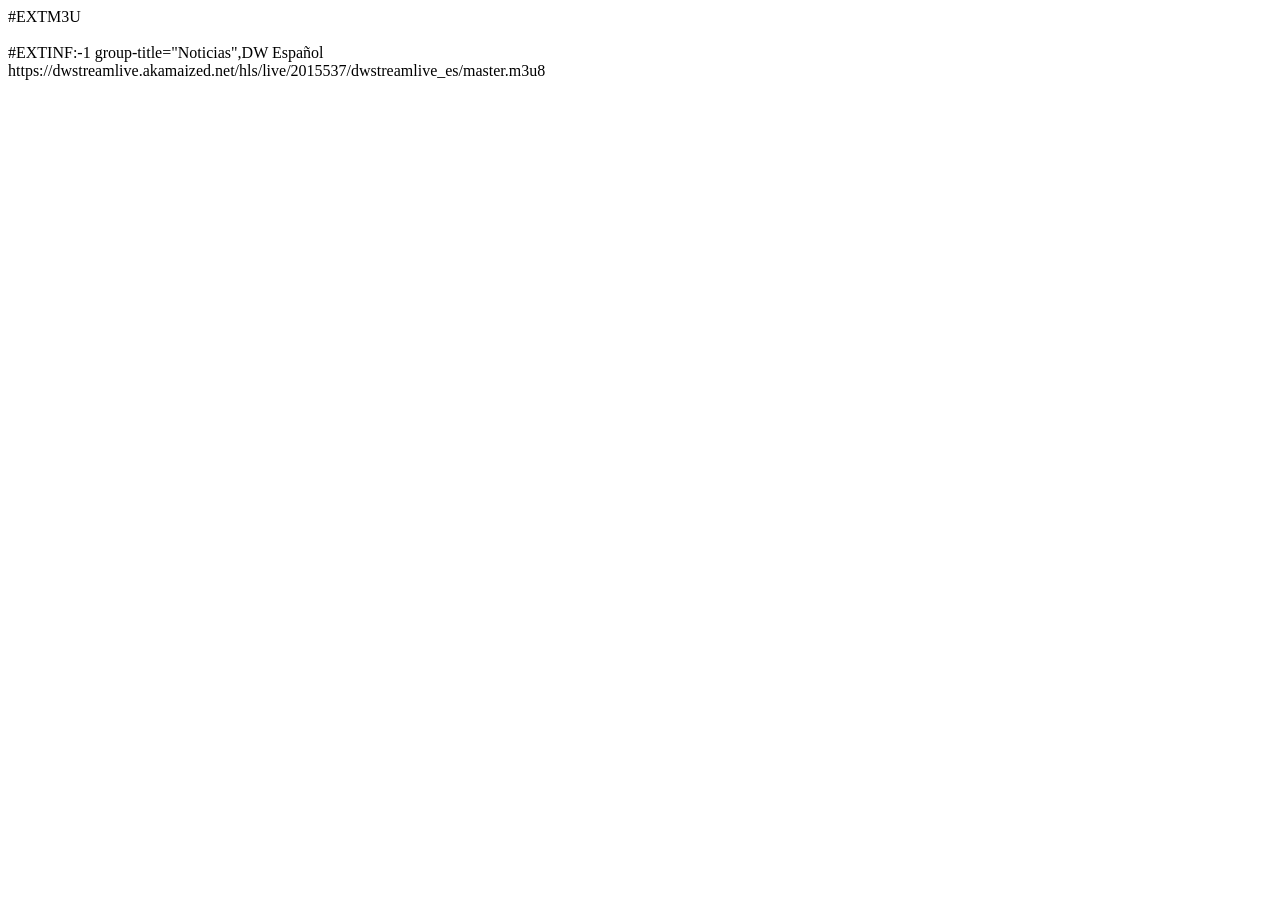
==== m3u.html @ 81405aa7 "Add files via upload" ====
<!DOCTYPE html>
<html>
<body>

<script>

async function generarM3U() {

  let res = await fetch("config.json");
  let data = await res.json();

  let { providers, canales } = data;

  let m3u = "#EXTM3U\n\n";

  canales.forEach(c => {

    let source = c.sources[0];
    let url = "";

    if (source.type === "hls") {
      url = source.url;
    }

    if (source.type === "youtube") {
      url = "https://www.youtube.com/embed/videoseries?list=" + source.playlistId;
    }

    if (source.type === "iptv") {
      let p = providers[source.provider];
      url = `${p.base}/live/${p.user}/${p.pass}/${source.stream_id}.m3u8`;
    }

    m3u += `#EXTINF:-1 group-title="${c.category}",${c.name}\n`;
    m3u += url + "\n\n";

  });

  document.body.innerText = m3u;
}

generarM3U();

</script>

</body>
</html>
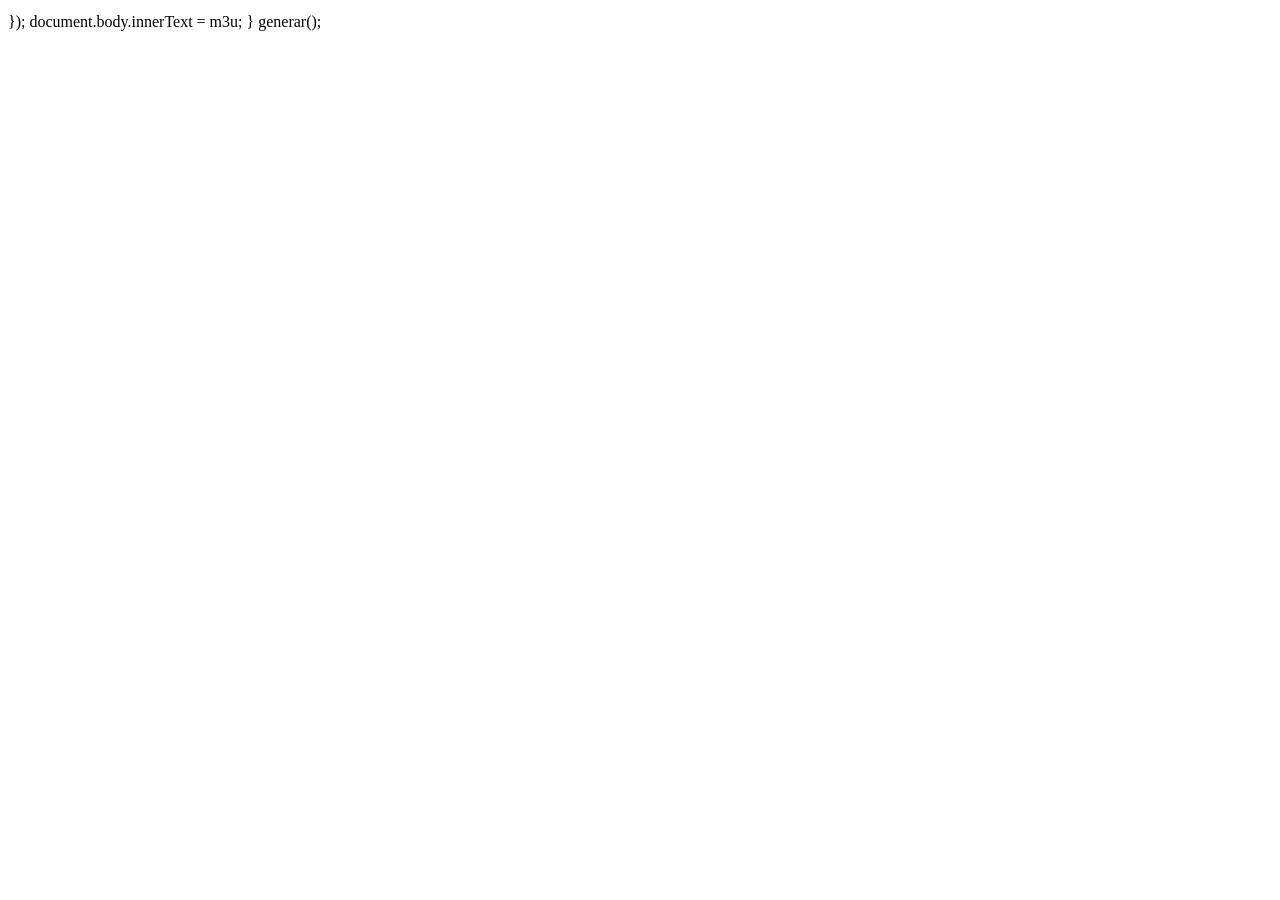
==== commit 16f0b056: "Refactor HTML and JavaScript for M3U generation" ====
--- a/m3u.html
+++ b/m3u.html
@@ -2,9 +2,11 @@
 <html>
 <body>
 
+<pre id="out"></pre>
+
 <script>
 
-async function generarM3U() {
+async function generar() {
 
   let res = await fetch("config.json");
   let data = await res.json();
@@ -15,20 +17,18 @@
 
   canales.forEach(c => {
 
-    let source = c.sources[0];
+    let s = c.sources[0];
     let url = "";
 
-    if (source.type === "hls") {
-      url = source.url;
+    if (s.type === "hls") url = s.url;
+
+    if (s.type === "iptv") {
+      let p = providers[s.provider];
+      url = `${p.base}/live/${p.user}/${p.pass}/${s.stream_id}.m3u8`;
     }
 
-    if (source.type === "youtube") {
-      url = "https://www.youtube.com/embed/videoseries?list=" + source.playlistId;
-    }
-
-    if (source.type === "iptv") {
-      let p = providers[source.provider];
-      url = `${p.base}/live/${p.user}/${p.pass}/${source.stream_id}.m3u8`;
+    if (s.type === "youtube") {
+      url = `https://www.youtube.com/watch?v=${s.playlistId}`;
     }
 
     m3u += `#EXTINF:-1 group-title="${c.category}",${c.name}\n`;
@@ -37,11 +37,23 @@
   });
 
   document.body.innerText = m3u;
+
 }
 
-generarM3U();
+generar();
 
 </script>
 
 </body>
-</html>+</html>
+  });
+
+  document.body.innerText = m3u;
+}
+
+generar();
+
+</script>
+
+</body>
+</html>
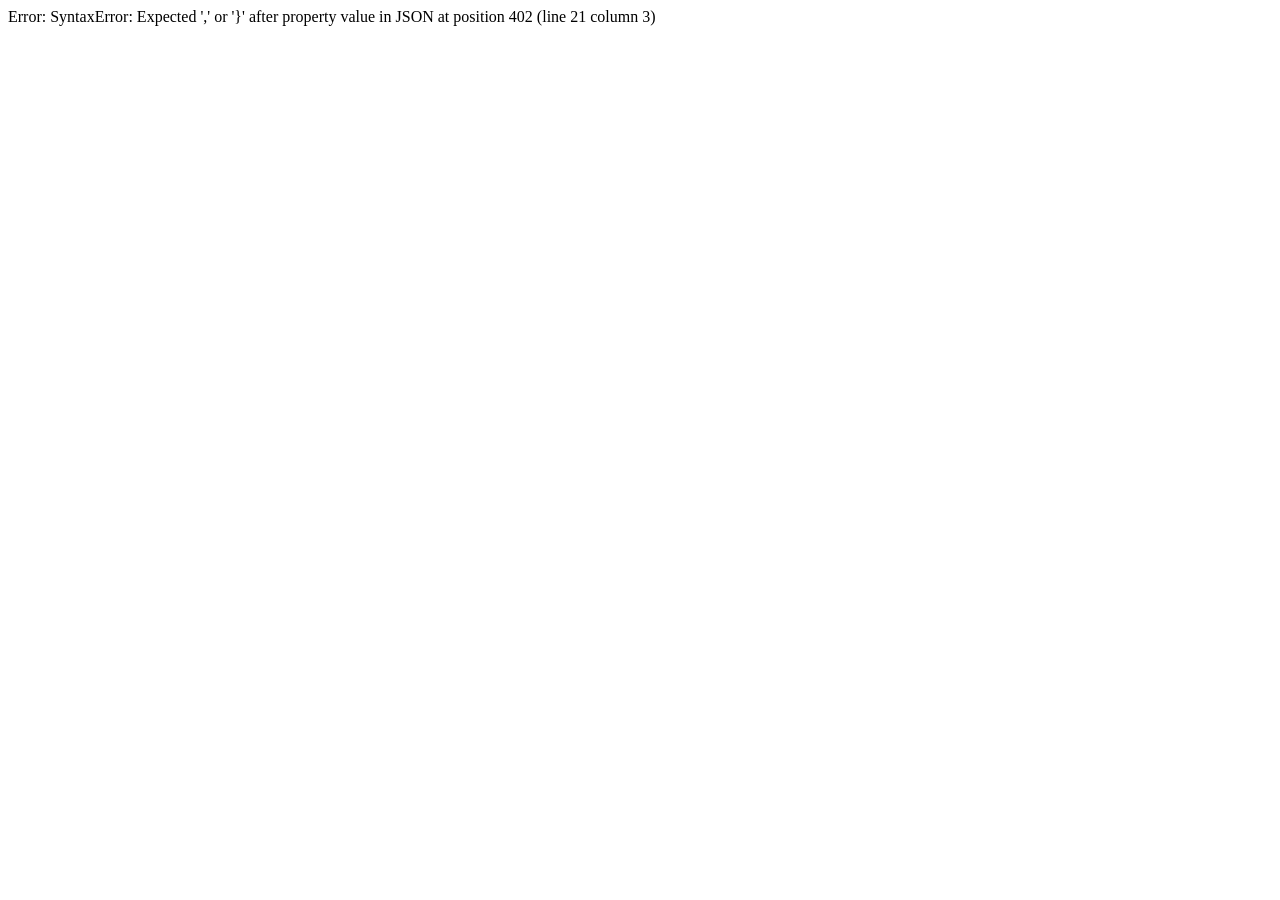
==== commit 10cc311d: "Add files via upload" ====
--- a/m3u.html
+++ b/m3u.html
@@ -1,42 +1,59 @@
 <!DOCTYPE html>
 <html>
+<head>
+<meta charset="UTF-8">
+<title>M3U Generator</title>
+</head>
+
 <body>
-
-<pre id="out"></pre>
 
 <script>
 
 async function generar() {
 
-  let res = await fetch("config.json");
-  let data = await res.json();
+  try {
 
-  let { providers, canales } = data;
+    let res = await fetch("config.json");
+    let data = await res.json();
 
-  let m3u = "#EXTM3U\n\n";
+    let { providers, canales } = data;
 
-  canales.forEach(c => {
+    let m3u = "#EXTM3U\n\n";
 
-    let s = c.sources[0];
-    let url = "";
+    canales.forEach(c => {
 
-    if (s.type === "hls") url = s.url;
+      let s = c.sources[0];
+      let url = "";
 
-    if (s.type === "iptv") {
-      let p = providers[s.provider];
-      url = `${p.base}/live/${p.user}/${p.pass}/${s.stream_id}.m3u8`;
-    }
+      if (s.type === "hls") {
+        url = s.url;
+      }
 
-    if (s.type === "youtube") {
-      url = `https://www.youtube.com/watch?v=${s.playlistId}`;
-    }
+      if (s.type === "iptv") {
+        let p = providers[s.provider];
+        if (p) {
+          url = `${p.base}/live/${p.user}/${p.pass}/${s.stream_id}.m3u8`;
+        }
+      }
 
-    m3u += `#EXTINF:-1 group-title="${c.category}",${c.name}\n`;
-    m3u += url + "\n\n";
+      // ❌ YouTube NO se incluye en M3U
+      if (s.type === "youtube") return;
 
-  });
+      if (!url) return;
 
-  document.body.innerText = m3u;
+      m3u += `#EXTINF:-1 group-title="${c.category}",${c.name}\n`;
+      m3u += url + "\n\n";
+
+    });
+
+    // 🔥 IMPORTANTE: esto imprime SOLO el M3U
+    document.open();
+    document.write(m3u);
+    document.close();
+
+  } catch (e) {
+    document.body.innerText = "Error: " + e;
+  }
 
 }
 
@@ -45,15 +62,4 @@
 </script>
 
 </body>
-</html>
-  });
-
-  document.body.innerText = m3u;
-}
-
-generar();
-
-</script>
-
-</body>
-</html>
+</html>
